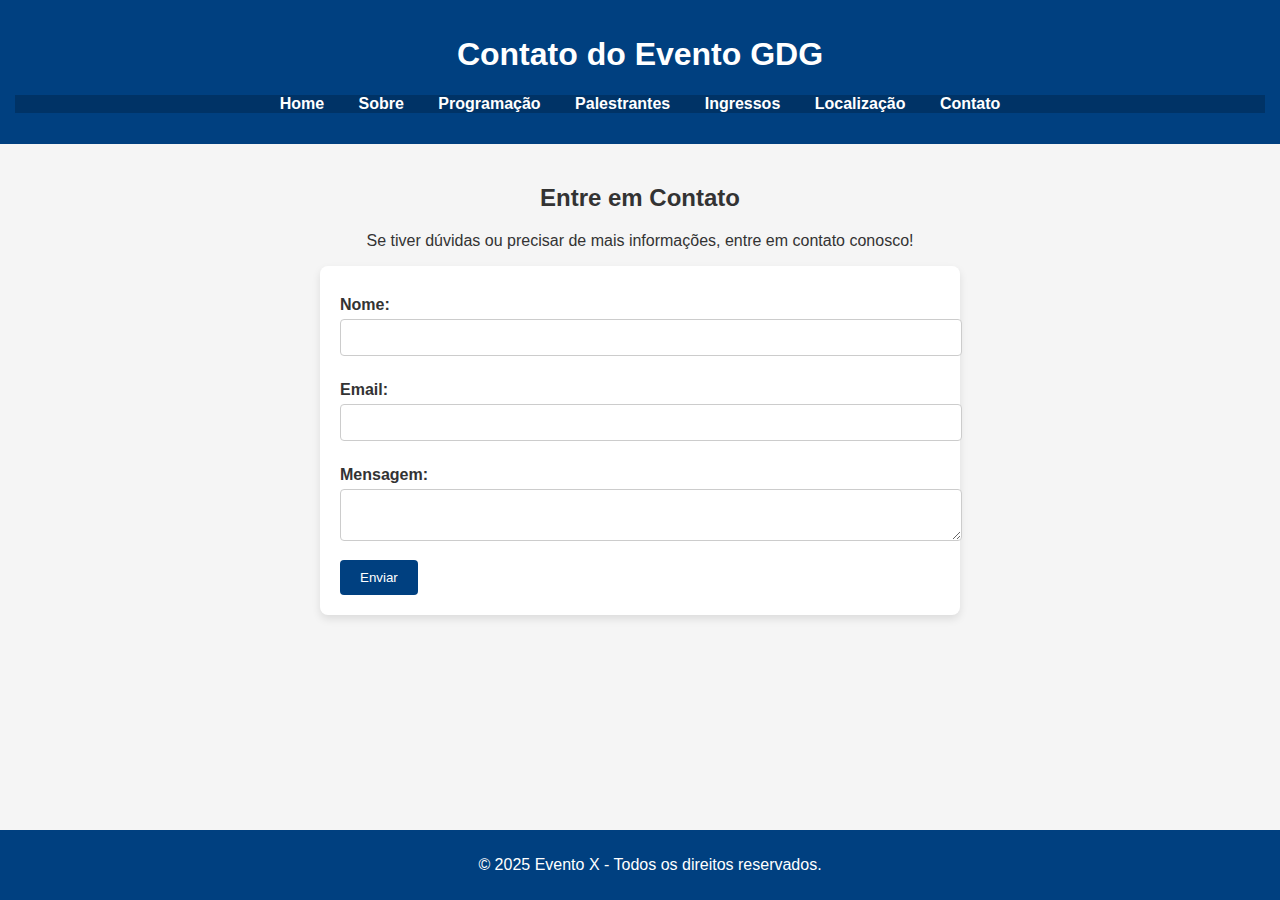
==== contato.html @ e3c37cc7 "GDG" ====
<!DOCTYPE html>
<html lang="pt-br">
<head>
    <meta charset="UTF-8">
    <meta name="viewport" content="width=device-width, initial-scale=1.0">
    <title>Contato - Evento GDG</title>
    <link rel="stylesheet" href="styles.css">
</head>
<body>
    <header>
        <h1>Contato do Evento GDG</h1>
        <nav>
            <ul>
                <li><a href="index.html">Home</a></li>
                <li><a href="sobre.html">Sobre</a></li>
                <li><a href="programacao.html">Programação</a></li>
                <li><a href="palestrantes.html">Palestrantes</a></li>
                <li><a href="ingressos.html">Ingressos</a></li>
                <li><a href="localizacao.html">Localização</a></li>
                <li><a href="contato.html">Contato</a></li>
            </ul>
        </nav>
    </header>
    
    <main>
        <h2>Entre em Contato</h2>
        <p>Se tiver dúvidas ou precisar de mais informações, entre em contato conosco!</p>
        
        <form action="submit_form.php" method="POST">
            <label for="nome">Nome:</label>
            <input type="text" id="nome" name="nome" required><br>
            
            <label for="email">Email:</label>
            <input type="email" id="email" name="email" required><br>
            
            <label for="mensagem">Mensagem:</label>
            <textarea id="mensagem" name="mensagem" required></textarea><br>
            
            <button type="submit">Enviar</button>
        </form>
    </main>
    
    <footer>
        <p>&copy; 2025 Evento X - Todos os direitos reservados.</p>
    </footer>
</body>
</html>
---- styles.css ----
/* Estilos Gerais */
body {
    font-family: Arial, sans-serif;
    margin: 0;
    padding: 0;
    background-color: #f5f5f5;
    color: #333;
}

/* Cabeçalho */
header {
    background-color: #004080;
    color: white;
    padding: 15px;
    text-align: center;
}

nav ul {
    list-style: none;
    padding: 0;
    text-align: center;
    background-color: #003366;
}

nav ul li {
    display: inline;
    margin: 0 15px;
}

nav ul li a {
    color: white;
    text-decoration: none;
    font-weight: bold;
}

/* Conteúdo Principal */
main {
    padding: 20px;
    text-align: center;
}

/* Localização - Map Embed */
#mapa iframe {
    width: 100%;
    height: 400px;
    border: none;
}

/* Formulário de Contato */
form {
    text-align: left;
    max-width: 600px;
    margin: 0 auto;
    background-color: #fff;
    padding: 20px;
    border-radius: 8px;
    box-shadow: 0 4px 8px rgba(0, 0, 0, 0.1);
}

form label {
    display: block;
    margin: 10px 0 5px;
    font-weight: bold;
}

form input, form textarea {
    width: 100%;
    padding: 10px;
    margin-bottom: 15px;
    border: 1px solid #ccc;
    border-radius: 4px;
}

form button {
    padding: 10px 20px;
    background-color: #004080;
    color: white;
    border: none;
    border-radius: 4px;
    cursor: pointer;
}

form button:hover {
    background-color: #003366;
}

/* Rodapé */
footer {
    background-color: #004080;
    color: white;
    text-align: center;
    padding: 10px;
    position: absolute;
    width: 100%;
    bottom: 0;
}
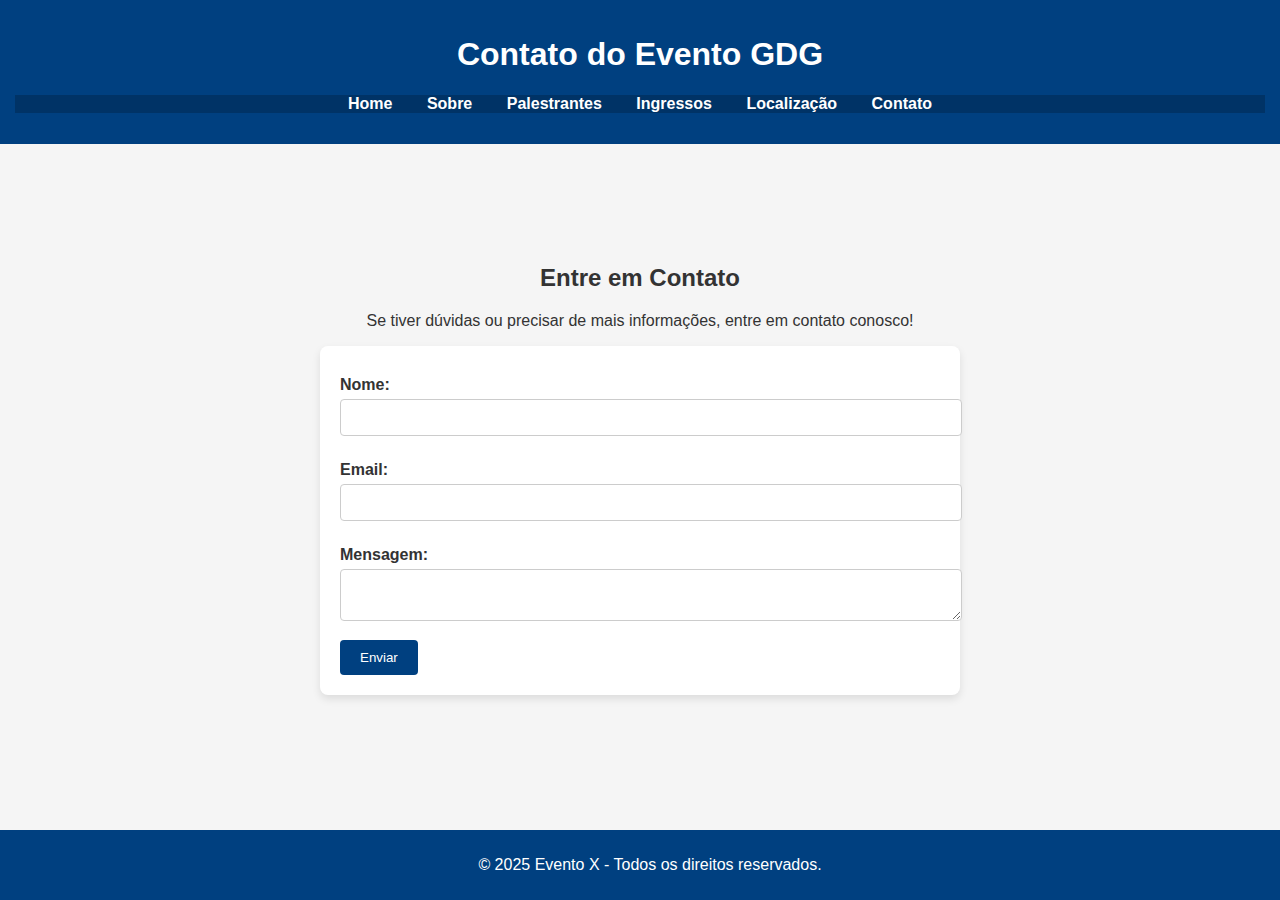
==== commit 14678e69: "GDG" ====
--- a/contato.html
+++ b/contato.html
@@ -13,7 +13,6 @@
             <ul>
                 <li><a href="index.html">Home</a></li>
                 <li><a href="sobre.html">Sobre</a></li>
-                <li><a href="programacao.html">Programação</a></li>
                 <li><a href="palestrantes.html">Palestrantes</a></li>
                 <li><a href="ingressos.html">Ingressos</a></li>
                 <li><a href="localizacao.html">Localização</a></li>
@@ -40,8 +39,9 @@
         </form>
     </main>
     
-    <footer>
-        <p>&copy; 2025 Evento X - Todos os direitos reservados.</p>
-    </footer>
 </body>
+<footer>
+    <p>&copy; 2025 Evento X - Todos os direitos reservados.</p>
+</footer>
+
 </html>
--- a/styles.css
+++ b/styles.css
@@ -12,6 +12,10 @@
     background-color: #004080;
     color: white;
     padding: 15px;
+    text-align: center;
+}
+
+h1 {
     text-align: center;
 }
 
@@ -35,7 +39,7 @@
 
 /* Conteúdo Principal */
 main {
-    padding: 20px;
+    padding: 100px;
     text-align: center;
 }
 
@@ -90,7 +94,51 @@
     color: white;
     text-align: center;
     padding: 10px;
-    position: absolute;
+    position: fixed;
     width: 100%;
     bottom: 0;
 }
+
+/* Seção de Palestrantes */
+section.palestrantes {
+    padding: 40px 20px;
+    background-color: #fff;
+    text-align: center;
+}
+
+section.palestrantes h2 {
+    font-size: 2.5em;
+    color: #004080;
+    margin-bottom: 40px;
+}
+
+/* Palestrantes individuais */
+.palestrante {
+    display: inline-block;
+    width: 250px;
+    margin: 20px;
+    padding: 20px;
+    background-color: #e0e0e0;
+    border-radius: 8px;
+    box-shadow: 0 4px 8px rgba(0, 0, 0, 0.1);
+    text-align: center;
+}
+
+.palestrante img {
+    width: 150px;
+    height: 150px;
+    border-radius: 50%;
+    margin-bottom: 20px;
+}
+
+.palestrante h3 {
+    font-size: 1.5em;
+    color: #004080;
+    margin: 10px 0;
+}
+
+.palestrante p {
+    font-size: 1em;
+    color: #666;
+    line-height: 1.6;
+}
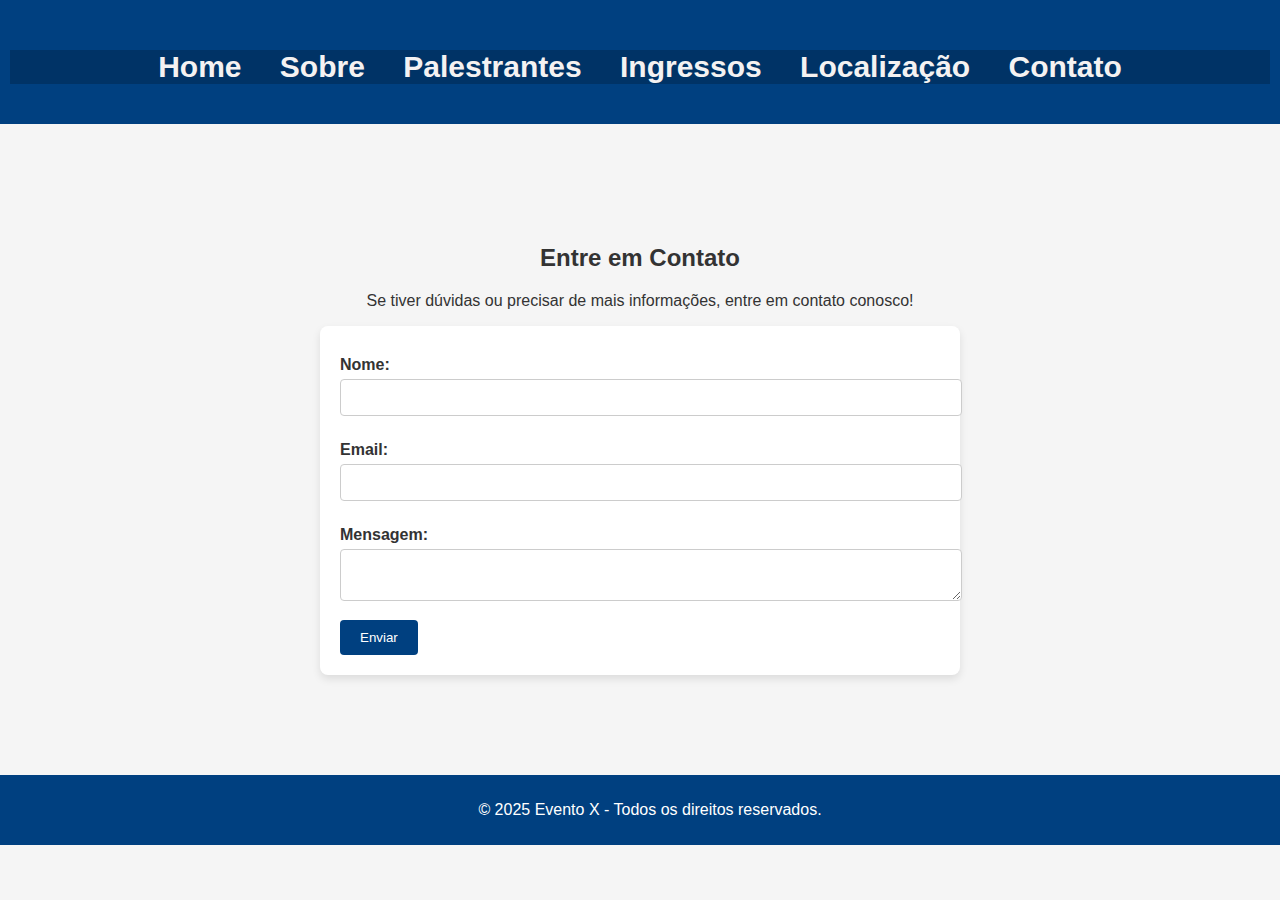
==== commit 2074f475: "Atualizamos o java, css, adicionei relogio e contador" ====
--- a/contato.html
+++ b/contato.html
@@ -8,7 +8,7 @@
 </head>
 <body>
     <header>
-        <h1>Contato do Evento GDG</h1>
+        <h1></h1>
         <nav>
             <ul>
                 <li><a href="index.html">Home</a></li>
@@ -25,7 +25,7 @@
         <h2>Entre em Contato</h2>
         <p>Se tiver dúvidas ou precisar de mais informações, entre em contato conosco!</p>
         
-        <form action="submit_form.php" method="POST">
+        <form onsubmit="return mostrarAlerta(event)">
             <label for="nome">Nome:</label>
             <input type="text" id="nome" name="nome" required><br>
             
@@ -38,10 +38,16 @@
             <button type="submit">Enviar</button>
         </form>
     </main>
-    
+
+    <footer>
+        <p>&copy; 2025 Evento X - Todos os direitos reservados.</p>
+    </footer>
+
+    <script>
+        function mostrarAlerta(event) {
+            event.preventDefault(); // Impede o envio do formulário
+            alert("Cadastro finalizado com sucesso!");
+        }
+    </script>
 </body>
-<footer>
-    <p>&copy; 2025 Evento X - Todos os direitos reservados.</p>
-</footer>
-
 </html>
--- a/styles.css
+++ b/styles.css
@@ -5,18 +5,24 @@
     padding: 0;
     background-color: #f5f5f5;
     color: #333;
+    overflow-x: hidden; /* Impede rolagem lateral */
 }
 
 /* Cabeçalho */
 header {
     background-color: #004080;
+    background-image: url(/22060169-programacao-codigo-abstrato-tecnologia-fundo-do-programas-desenvolvedor-e-computador-roteiro-generativo-ai-foto.jpg);
     color: white;
-    padding: 15px;
+    font-size: 30px;
+    padding: 10px;
     text-align: center;
 }
 
+
+
 h1 {
     text-align: center;
+    
 }
 
 nav ul {
@@ -32,7 +38,7 @@
 }
 
 nav ul li a {
-    color: white;
+    color: rgb(244, 242, 242);
     text-decoration: none;
     font-weight: bold;
 }
@@ -88,17 +94,20 @@
     background-color: #003366;
 }
 
-/* Rodapé */
+.content {
+    min-height: 100vh; /* Faz o conteúdo ocupar pelo menos a altura da tela */
+    display: flex;
+    flex-direction: column;
+}
+
 footer {
     background-color: #004080;
     color: white;
     text-align: center;
     padding: 10px;
-    position: fixed;
     width: 100%;
-    bottom: 0;
+    margin-top: auto; /* Empurra o rodapé para o final */
 }
-
 /* Seção de Palestrantes */
 section.palestrantes {
     padding: 40px 20px;
@@ -108,7 +117,7 @@
 
 section.palestrantes h2 {
     font-size: 2.5em;
-    color: #004080;
+    color: #0f0f0f;
     margin-bottom: 40px;
 }
 
@@ -142,3 +151,9 @@
     color: #666;
     line-height: 1.6;
 }
+
+img {
+    width: 900px;
+
+     
+}